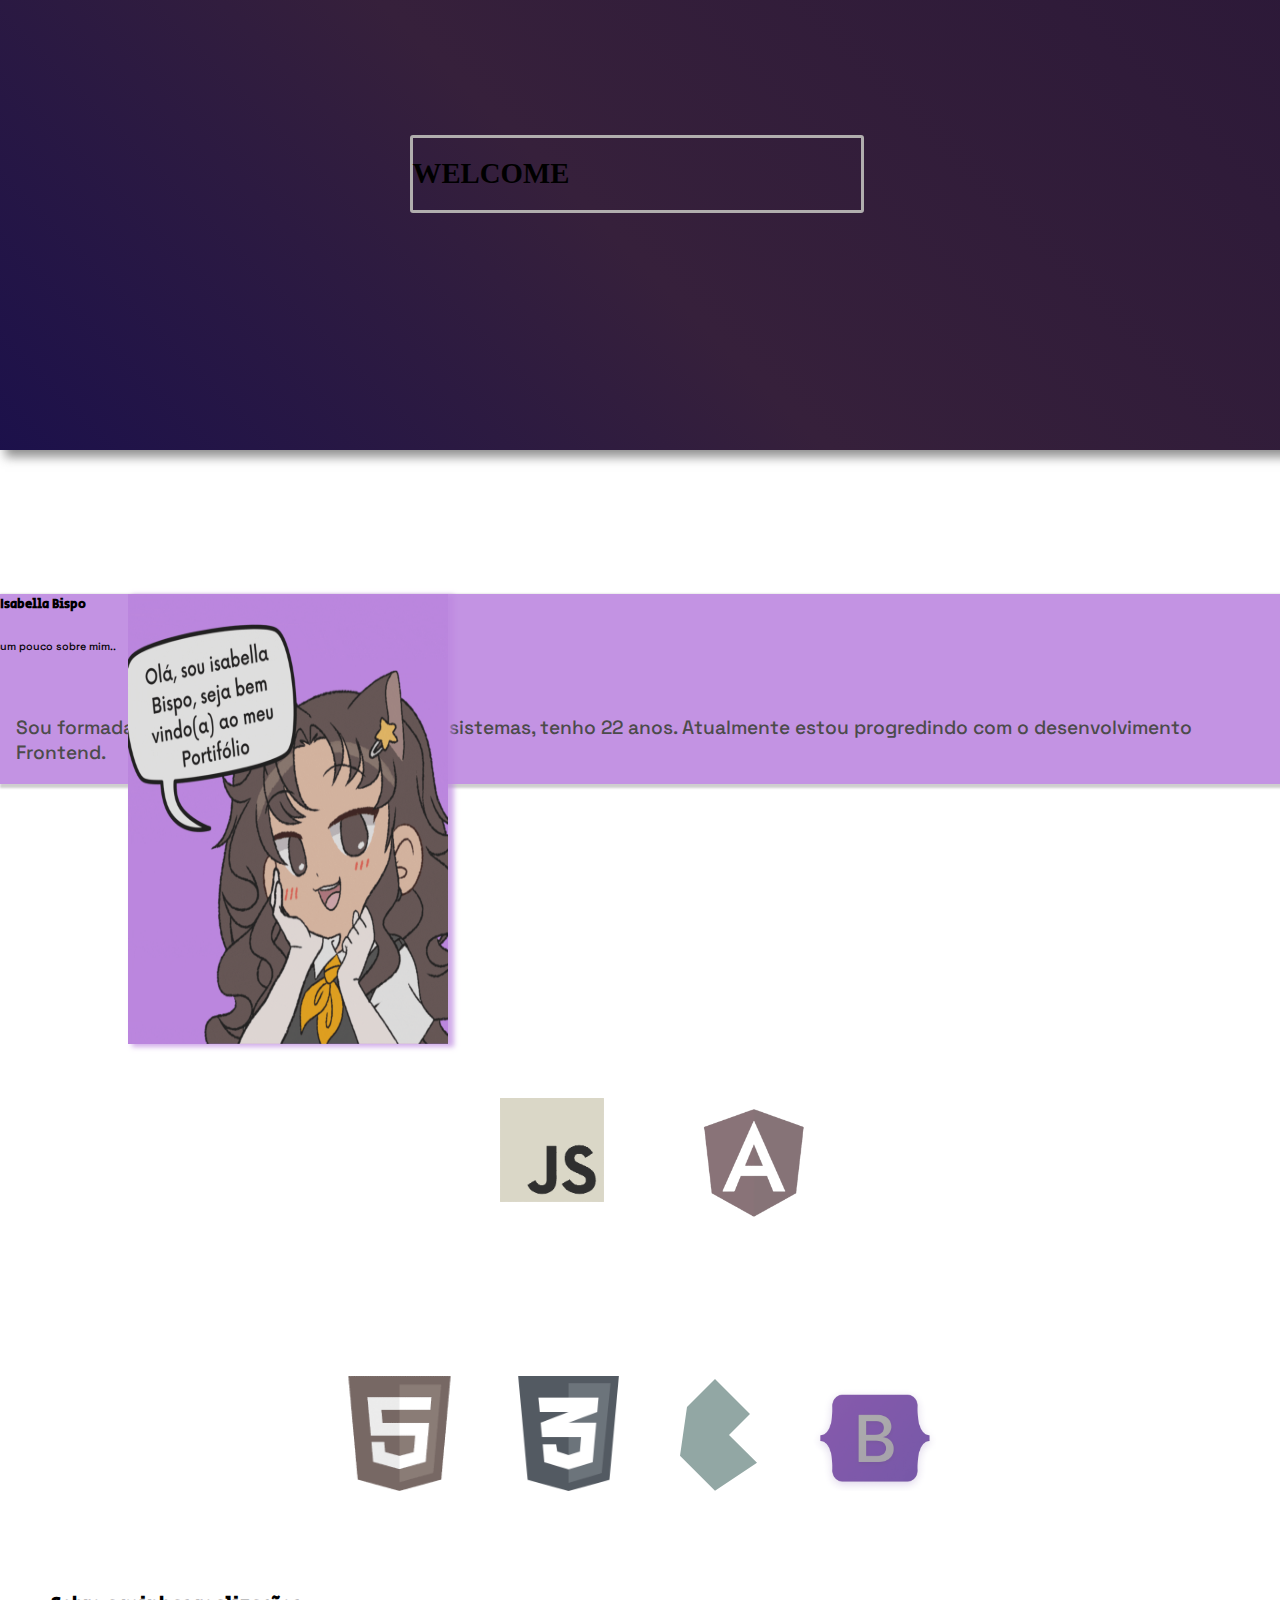
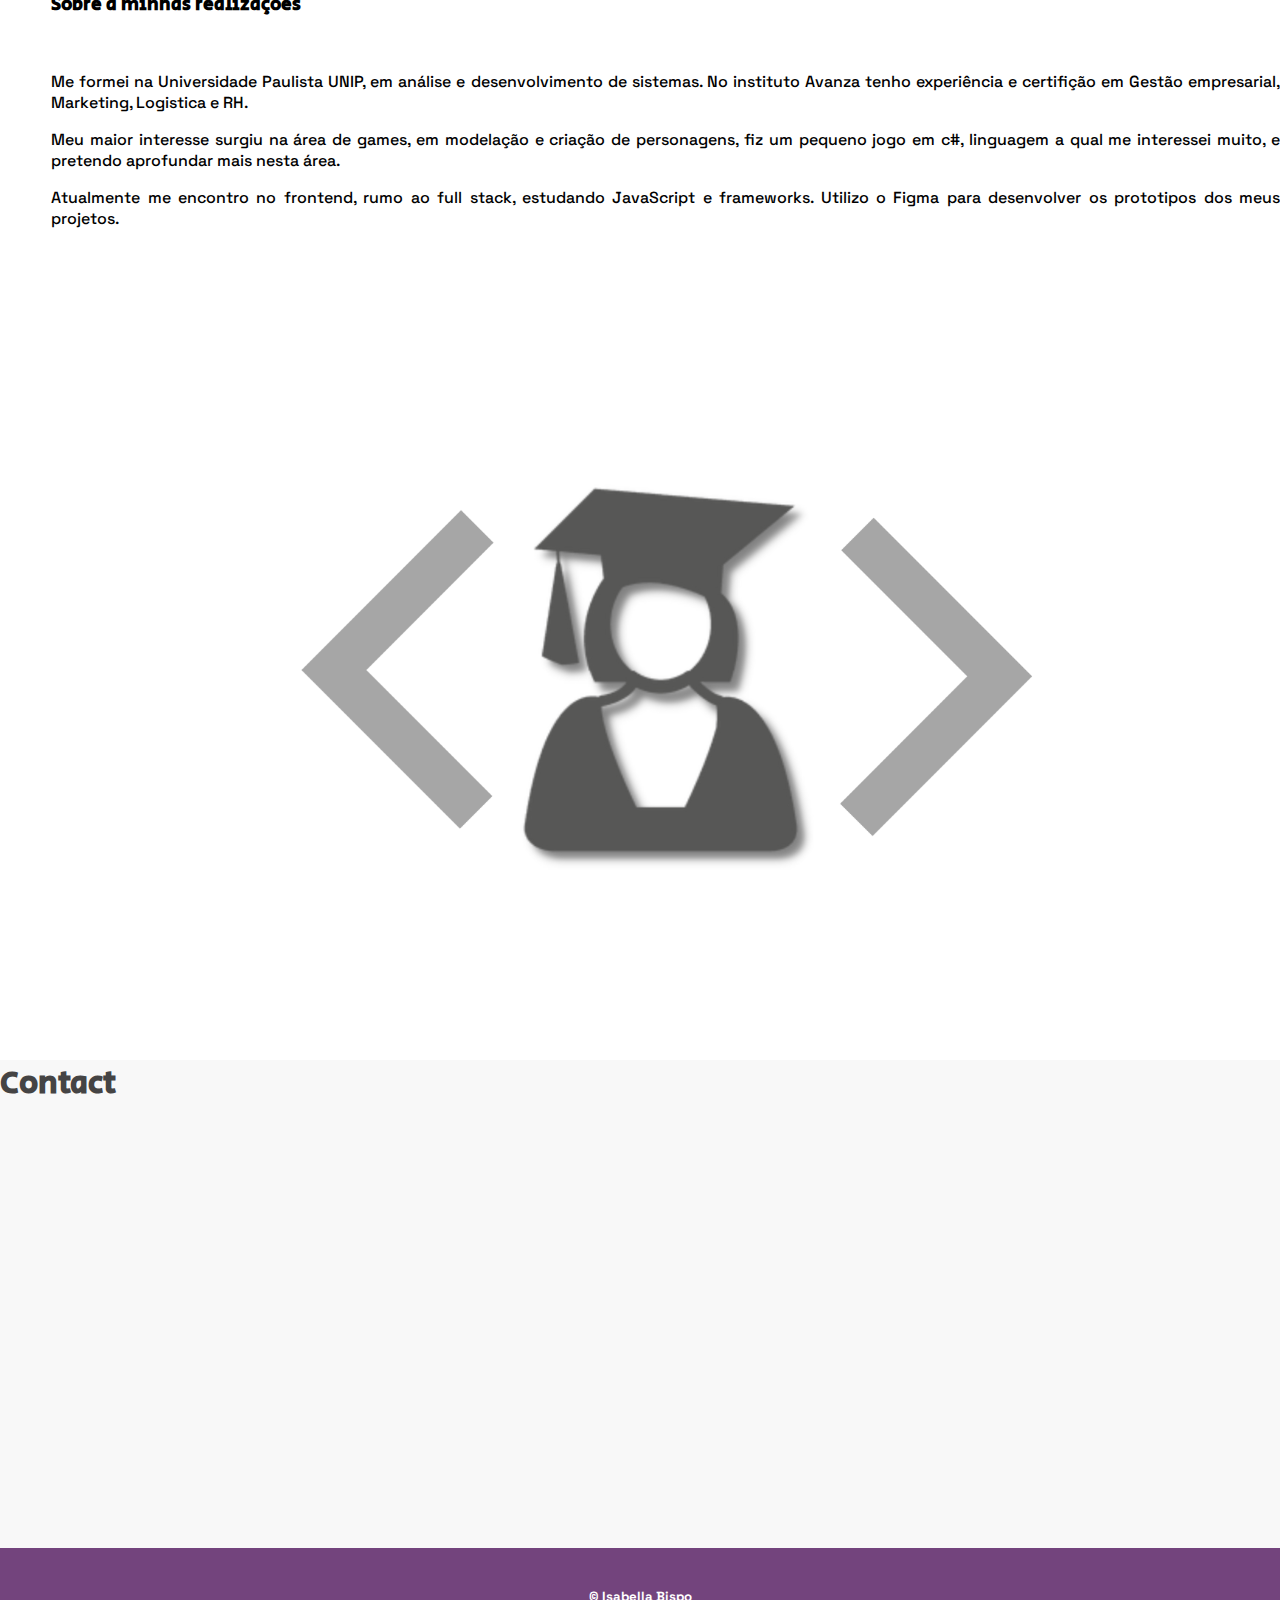
==== index.html @ 15b17e8f "Update index.html" ====
<!DOCTYPE html>
<html lang="en">

<head>
  <meta charset="UTF-8">
  <meta http-equiv="X-UA-Compatible" content="IE=edge">
  <meta name="viewport" content="width=device-width, initial-scale=1.0">
  <title>Portifolio</title>

  <link rel="icon" href="./imgs/cat.png">
  <link rel="stylesheet" href="./css/main.css">
  <link href="https://cdn.jsdelivr.net/npm/bootstrap@5.2.2/dist/css/bootstrap.min.css" rel="stylesheet"
    integrity="sha384-Zenh87qX5JnK2Jl0vWa8Ck2rdkQ2Bzep5IDxbcnCeuOxjzrPF/et3URy9Bv1WTRi" crossorigin="anonymous">

  <script defer src="script.js"></script>
  <script src="https://cdn.jsdelivr.net/npm/bootstrap@5.2.2/dist/js/bootstrap.bundle.min.js"
    integrity="sha384-OERcA2EqjJCMA+/3y+gxIOqMEjwtxJY7qPCqsdltbNJuaOe923+mo//f6V8Qbsw3"
    crossorigin="anonymous"></script>
</head>

<body>

  <section class="section-Welcome">
    <div class="container">
      <div class="row">
        <div class="col">
          <div class="col-sm text-center" id="welcome">
            <h1 class="text-center" id="tile_page-Welcome"> WELCOME</h1>
          </div>
        </div>
  </section>
  <br><br></br>
  
  <section class="section-aboutMe">
    <div class="container">
      <di-v class="row">
        <div class="col" id="mygif">
          <img src="./imgs/meugif.gif" class="rounded float-start" alt="..." id="mygifImage">
        </div>

        <div class="col" id="text-about">
          <div class="card" id="myCard">
            <div class="card-body">

              <h5 class="card-title">Isabella Bispo</h5>
              <h6 class="card-subtitle mb-2 text-muted">um pouco sobre mim..</h6> <br>
              <p class="card-text" id="pcard">Sou formada em Análise e desenvolvimento de sistemas, tenho 22 anos.
                Atualmente estou progredindo com o desenvolvimento Frontend. </p>
            </div>
          </div>
        </div>
    </div>
    </div>
  </section>
 
  <!-- another sectin online-->

    <section class="another_section-aboutMe">
    <div class="container">
      <di-v class="row">
        <div class="col" id="anoter_mygif">
          <img src="./imgs/meugif.gif" class="rounded float-start" alt="..." id="another_gifimage">
        </div>
        </div>
        
      <br><br><br><br><br>
      <div class="container">
        <di-v class="row">
        <div class="col" id="another_text-about">
          <div class="card" id="another_myCard">
            <div class="card-body i">
              <h5 class="card-title">Isabella Bispo</h5>
              <h6 class="card-subtitle mb-2 text-muted">um pouco sobre mim..</h6> <br>
              <p class="card-text"> Sou formada em Análise e desenvolvimento de sistemas, tenho 22 anos.
                Atualmente estou progredindo com o desenvolvimento Frontend. </p>
            </div>
          </div>
        </div>
    </div>
    </div>
  </section>
<!-- another section online-->
  <br>
  <br>
  <section class="section-skills">
    <div class="container">
      <div class="row">
        <div class="col">
          <br> <br>
          <h3 align="center" style="color:white">In progress</h3> <br>
          <div align="center" class="skillsImg">
            <img src="./imgs/js.png" id="js">
            <img src="./imgs/angular.png" id="angular">
          </div>
        </div>
      </div>
    </div>
    <br><br> <br>
    <div class="container" id="skillsContainer">
      <div class="row">
        <div class="col" id="hard">
          <h3 align="center" style="color:white">Hard-skills</h3> <br>
          <div align="center" class="skillsImg">
            <img src="./imgs/html.png" id="html" hspace="25">
            <img src="./imgs/css3.png" id="css" hspace="25">
            <img src="./imgs/bulma.svg" id="bulma" hspace="25">
            <img src="./imgs/bootstrap.png" id="boots" hspace="25">
            <div>
            </div>
          </div>
        </div>
        
  </section>
  <section class="realizations">
    <div class="container">
      <div class="row">
        <div class="col" id="sobreGrad">
          <h3>Sobre a minhas realizações</h3> <br>
          <p> Me formei na Universidade Paulista UNIP, em análise e desenvolvimento de sistemas. No instituto Avanza tenho experiência e certifição em
            Gestão empresarial, Marketing, Logistica e RH.</p>
          <p>Meu maior interesse surgiu na área de games, em modelação e criação de personagens, fiz um pequeno jogo
           em c#, linguagem a qual me interessei muito, e pretendo aprofundar mais nesta área.</p>
          <p>Atualmente me encontro no frontend, rumo ao full stack, estudando JavaScript e frameworks. Utilizo o Figma 
          para desenvolver os prototipos dos meus projetos.
          </p>
          
        </div>
        <div class="col graduation" id="grad">
          <div class="imagegrad">
            <img src="./imgs/graduacao.png" id="gradImg">
          </div>
        </div>

      </div>
  </section>
  <section class="contact">
    <div class="container">
      <div class="row">
        <div class="col text-center">
          <h1 id="contacth"> Contact</h1>

          <div class="card" id="cardEmail" data-animation="left">

            <div class="card-body">
              <img src="./imgs/email.png" id="email">
              <a href="https://criarmeulink.com.br/u/1666380188">
                <p> E-mail</p>
              </a>
            </div>
          </div>
          <div class="card" id="cardEmail" data-animation="left">
            <div class="card-body">
              <img src="./imgs/linke.png" id="link">
              <a href="https://www.linkedin.com/in/isbellabsp20/">
                <p> LinkedIn</p>
              </a>
            </div>
          </div>
          <div class="card" id="cardEmail" data-animation="left">
            <div class="card-body">
              <img src="./imgs/GitHub-Logo.png" id="gitCard" data-animation="left">
              <a href="https://github.com/isabellabispo">
                <p class="pgit"> Github</p>
              </a>
            </div>
          </div>
          <div class="card" id="cardEmail" data-animation="left">
            <div class="card-body">
              <img src="./imgs/wpp.png" id="whats">
              <a
                href="https://api.whatsapp.com/send?phone=5534984222972&text=ola%2C%20precisa%20entrar%20em%20contato%20comigo%2C%20mande-me%20uma%20mensagem!">
                <p class="pwt"> WhatsApp</p>
              </a>
            </div>
          </div>
        </div>
      </div>
    </div>
  </section>
  
  <footer>
    <div class="container">
      <div class="row">
        <div class="col">
          <br>
          <h5 align="center">© Isabella Bispo </h5>

        </div>
      </div>
    </div>
  </footer>
</body>

</html>
---- css/main.css ----
@import url(./bootstrap.min.css);

@import url(./style.css);

@import url(./responsive.css);
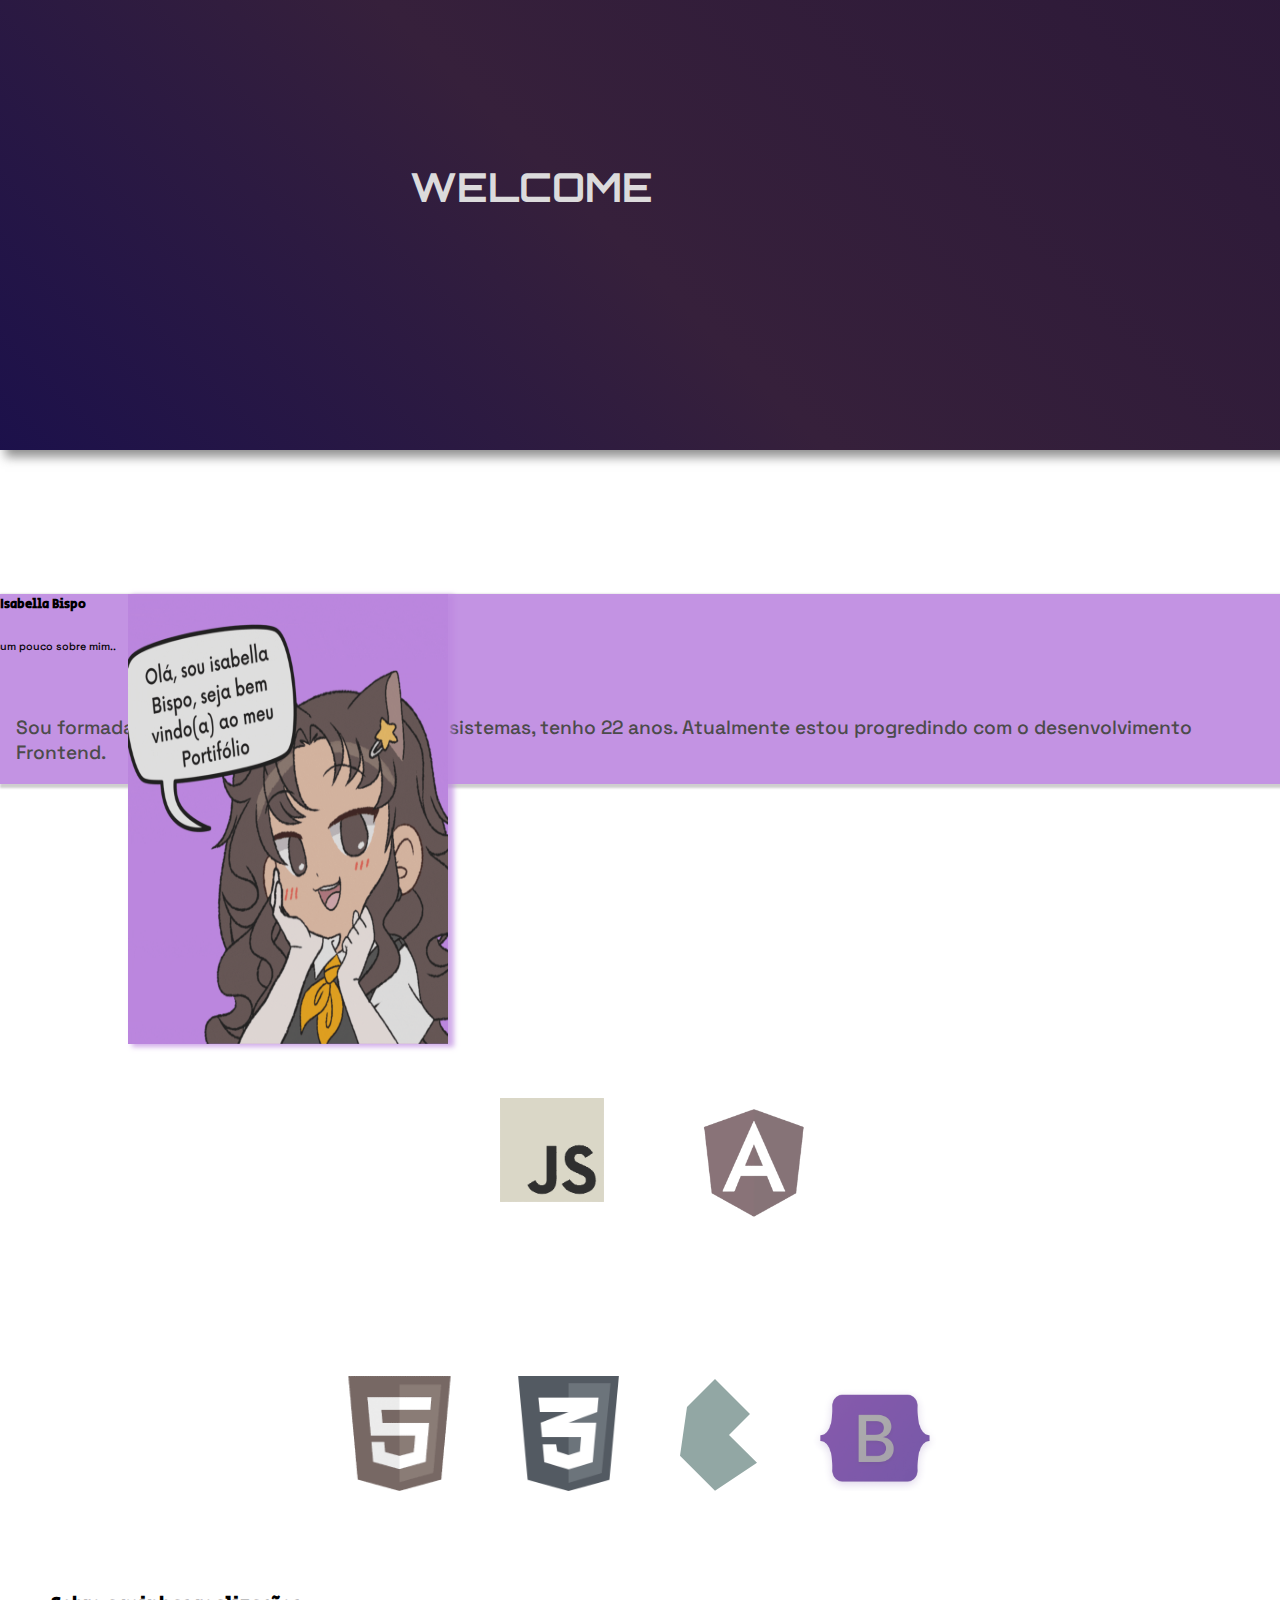
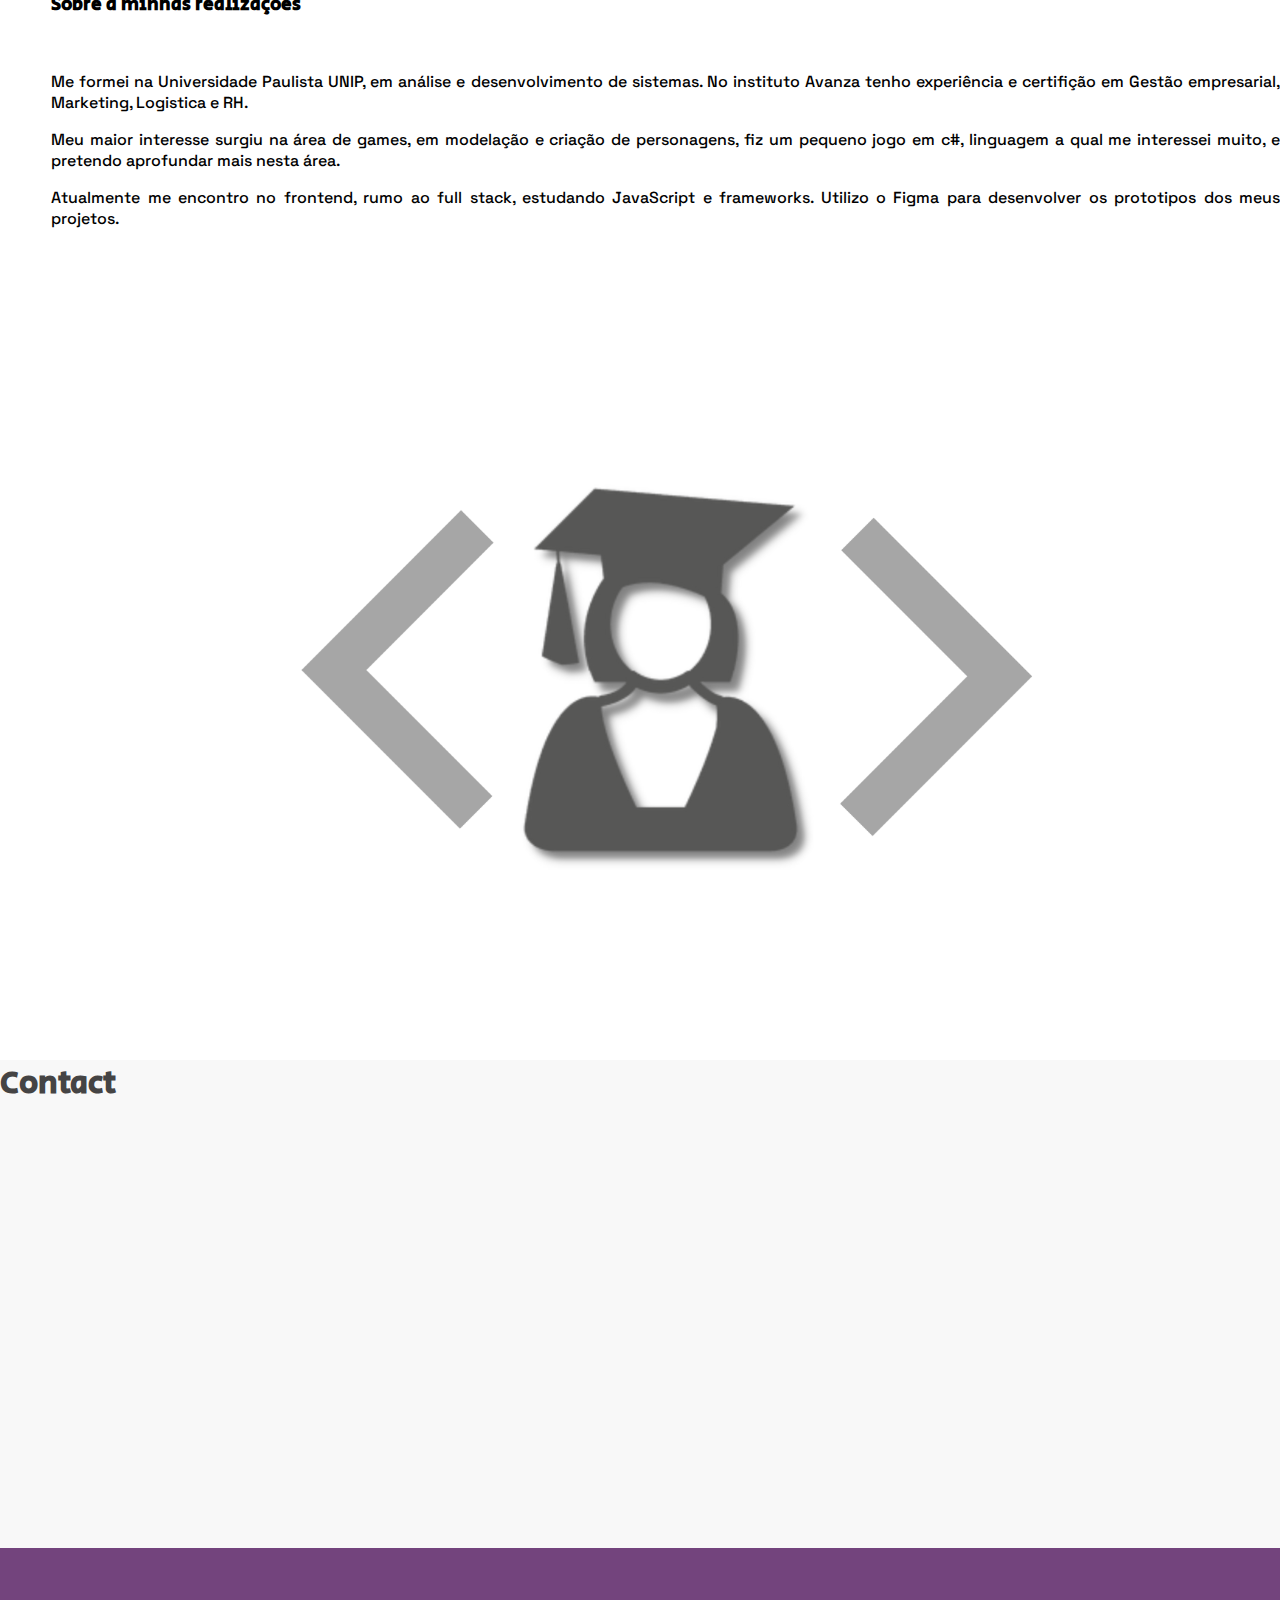
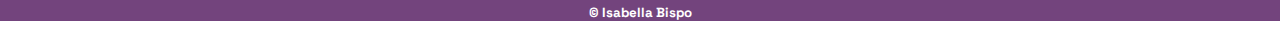
==== commit 79aebe6a: "organizar arq" ====
--- a/index.html
+++ b/index.html
@@ -7,12 +7,12 @@
   <meta name="viewport" content="width=device-width, initial-scale=1.0">
   <title>Portifolio</title>
 
-  <link rel="icon" href="./imgs/cat.png">
-  <link rel="stylesheet" href="./css/main.css">
+  <link rel="icon" href="/imgs/cat.png">
+  <link rel="stylesheet" href="/css/main.css">
   <link href="https://cdn.jsdelivr.net/npm/bootstrap@5.2.2/dist/css/bootstrap.min.css" rel="stylesheet"
     integrity="sha384-Zenh87qX5JnK2Jl0vWa8Ck2rdkQ2Bzep5IDxbcnCeuOxjzrPF/et3URy9Bv1WTRi" crossorigin="anonymous">
 
-  <script defer src="script.js"></script>
+  <script defer src="/script.js"></script>
   <script src="https://cdn.jsdelivr.net/npm/bootstrap@5.2.2/dist/js/bootstrap.bundle.min.js"
     integrity="sha384-OERcA2EqjJCMA+/3y+gxIOqMEjwtxJY7qPCqsdltbNJuaOe923+mo//f6V8Qbsw3"
     crossorigin="anonymous"></script>
@@ -35,7 +35,7 @@
     <div class="container">
       <di-v class="row">
         <div class="col" id="mygif">
-          <img src="./imgs/meugif.gif" class="rounded float-start" alt="..." id="mygifImage">
+          <img src="/imgs/meugif.gif" class="rounded float-start" alt="..." id="mygifImage">
         </div>
 
         <div class="col" id="text-about">
@@ -59,7 +59,7 @@
     <div class="container">
       <di-v class="row">
         <div class="col" id="anoter_mygif">
-          <img src="./imgs/meugif.gif" class="rounded float-start" alt="..." id="another_gifimage">
+          <img src="/imgs/meugif.gif" class="rounded float-start" alt="..." id="another_gifimage">
         </div>
         </div>
         
@@ -89,8 +89,8 @@
           <br> <br>
           <h3 align="center" style="color:white">In progress</h3> <br>
           <div align="center" class="skillsImg">
-            <img src="./imgs/js.png" id="js">
-            <img src="./imgs/angular.png" id="angular">
+            <img src="/imgs/js.png" id="js">
+            <img src="/imgs/angular.png" id="angular">
           </div>
         </div>
       </div>
@@ -101,10 +101,10 @@
         <div class="col" id="hard">
           <h3 align="center" style="color:white">Hard-skills</h3> <br>
           <div align="center" class="skillsImg">
-            <img src="./imgs/html.png" id="html" hspace="25">
-            <img src="./imgs/css3.png" id="css" hspace="25">
-            <img src="./imgs/bulma.svg" id="bulma" hspace="25">
-            <img src="./imgs/bootstrap.png" id="boots" hspace="25">
+            <img src="/imgs/html.png" id="html" hspace="25">
+            <img src="/imgs/css3.png" id="css" hspace="25">
+            <img src="/imgs/bulma.svg" id="bulma" hspace="25">
+            <img src="/imgs/bootstrap.png" id="boots" hspace="25">
             <div>
             </div>
           </div>
@@ -127,7 +127,7 @@
         </div>
         <div class="col graduation" id="grad">
           <div class="imagegrad">
-            <img src="./imgs/graduacao.png" id="gradImg">
+            <img src="/imgs/graduacao.png" id="gradImg">
           </div>
         </div>
 
@@ -142,7 +142,7 @@
           <div class="card" id="cardEmail" data-animation="left">
 
             <div class="card-body">
-              <img src="./imgs/email.png" id="email">
+              <img src="/imgs/email.png" id="email">
               <a href="https://criarmeulink.com.br/u/1666380188">
                 <p> E-mail</p>
               </a>
@@ -150,7 +150,7 @@
           </div>
           <div class="card" id="cardEmail" data-animation="left">
             <div class="card-body">
-              <img src="./imgs/linke.png" id="link">
+              <img src="/imgs/linke.png" id="link">
               <a href="https://www.linkedin.com/in/isbellabsp20/">
                 <p> LinkedIn</p>
               </a>
@@ -158,7 +158,7 @@
           </div>
           <div class="card" id="cardEmail" data-animation="left">
             <div class="card-body">
-              <img src="./imgs/GitHub-Logo.png" id="gitCard" data-animation="left">
+              <img src="/imgs/GitHub-Logo.png" id="gitCard" data-animation="left">
               <a href="https://github.com/isabellabispo">
                 <p class="pgit"> Github</p>
               </a>
@@ -166,7 +166,7 @@
           </div>
           <div class="card" id="cardEmail" data-animation="left">
             <div class="card-body">
-              <img src="./imgs/wpp.png" id="whats">
+              <img src="/imgs/wpp.png" id="whats">
               <a
                 href="https://api.whatsapp.com/send?phone=5534984222972&text=ola%2C%20precisa%20entrar%20em%20contato%20comigo%2C%20mande-me%20uma%20mensagem!">
                 <p class="pwt"> WhatsApp</p>
--- a/css/main.css
+++ b/css/main.css
@@ -1,7 +1,5 @@
-@import url(./bootstrap.min.css);
-
-@import url(./style.css);
-
-@import url(./responsive.css);
+@import url(/css/bootstrap.min.css);
+@import url(/css/style.css);
+@import url(/css/responsive.css);
 
 
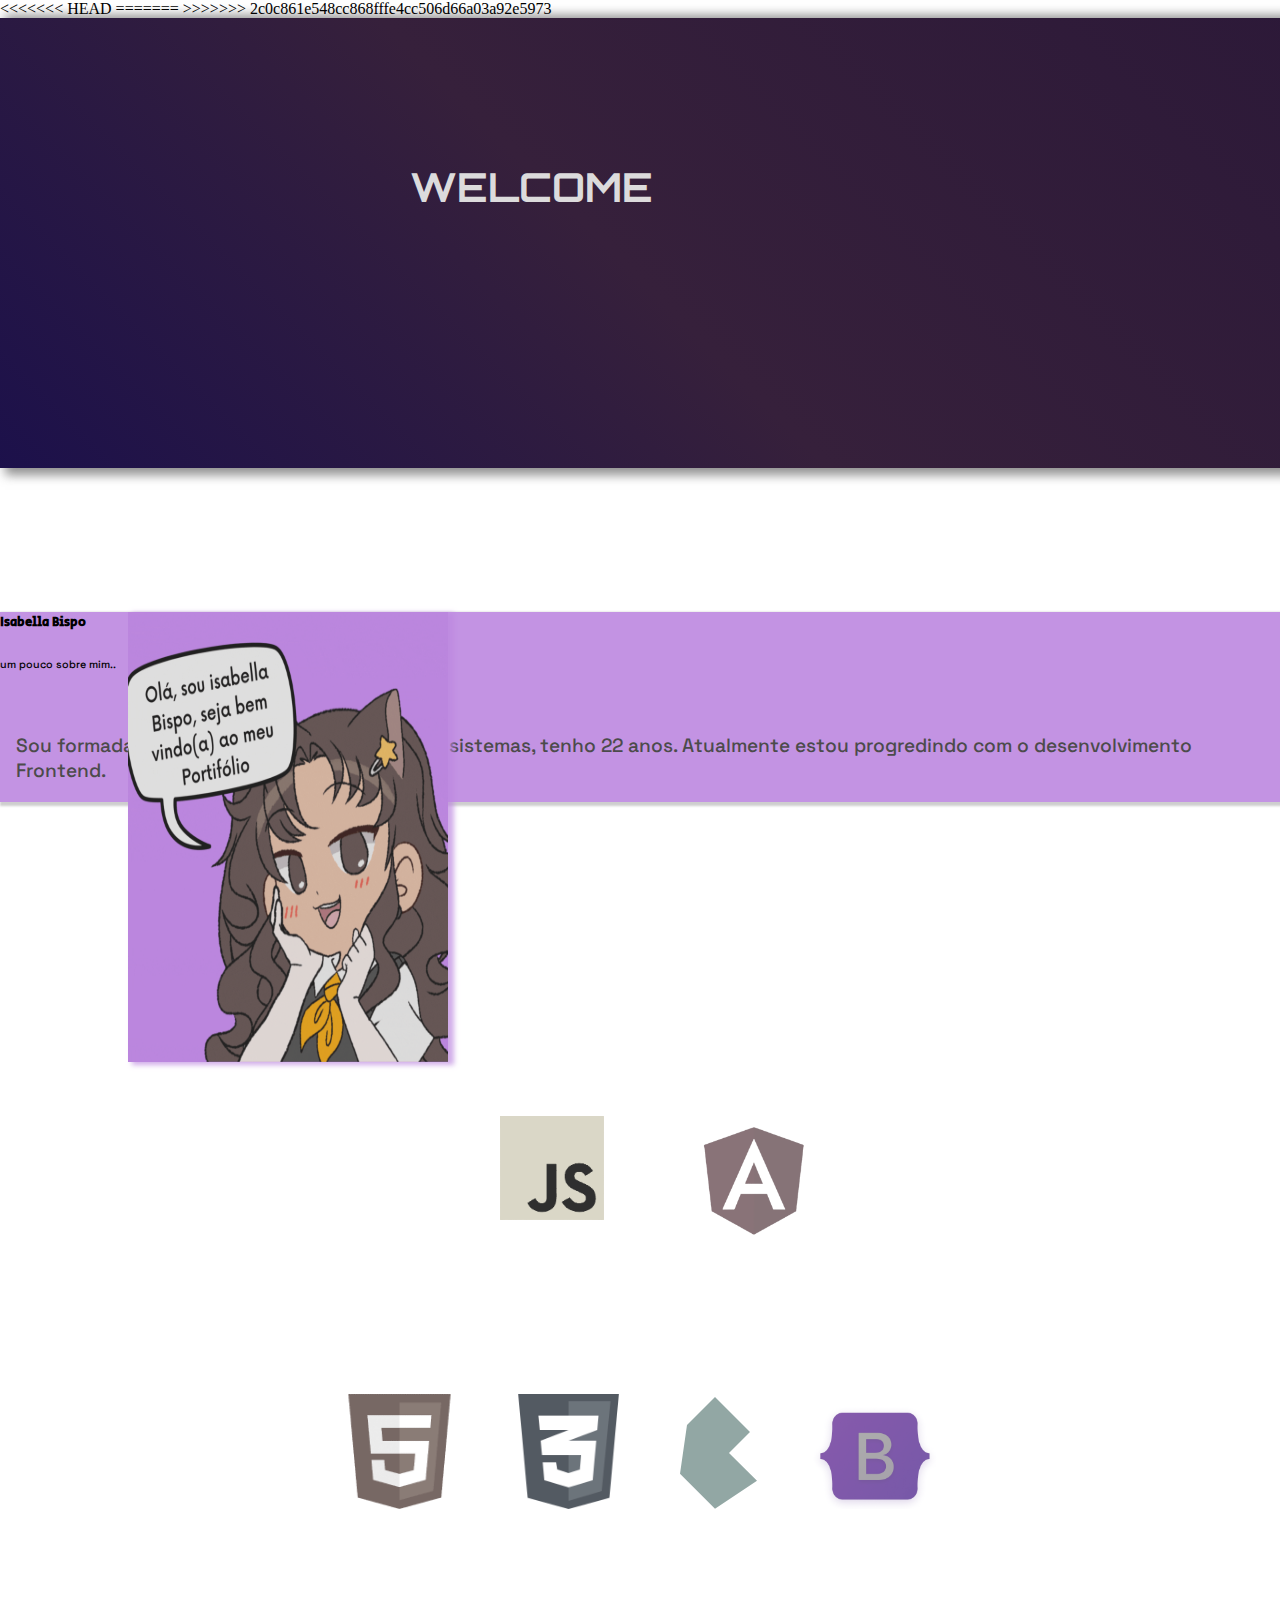
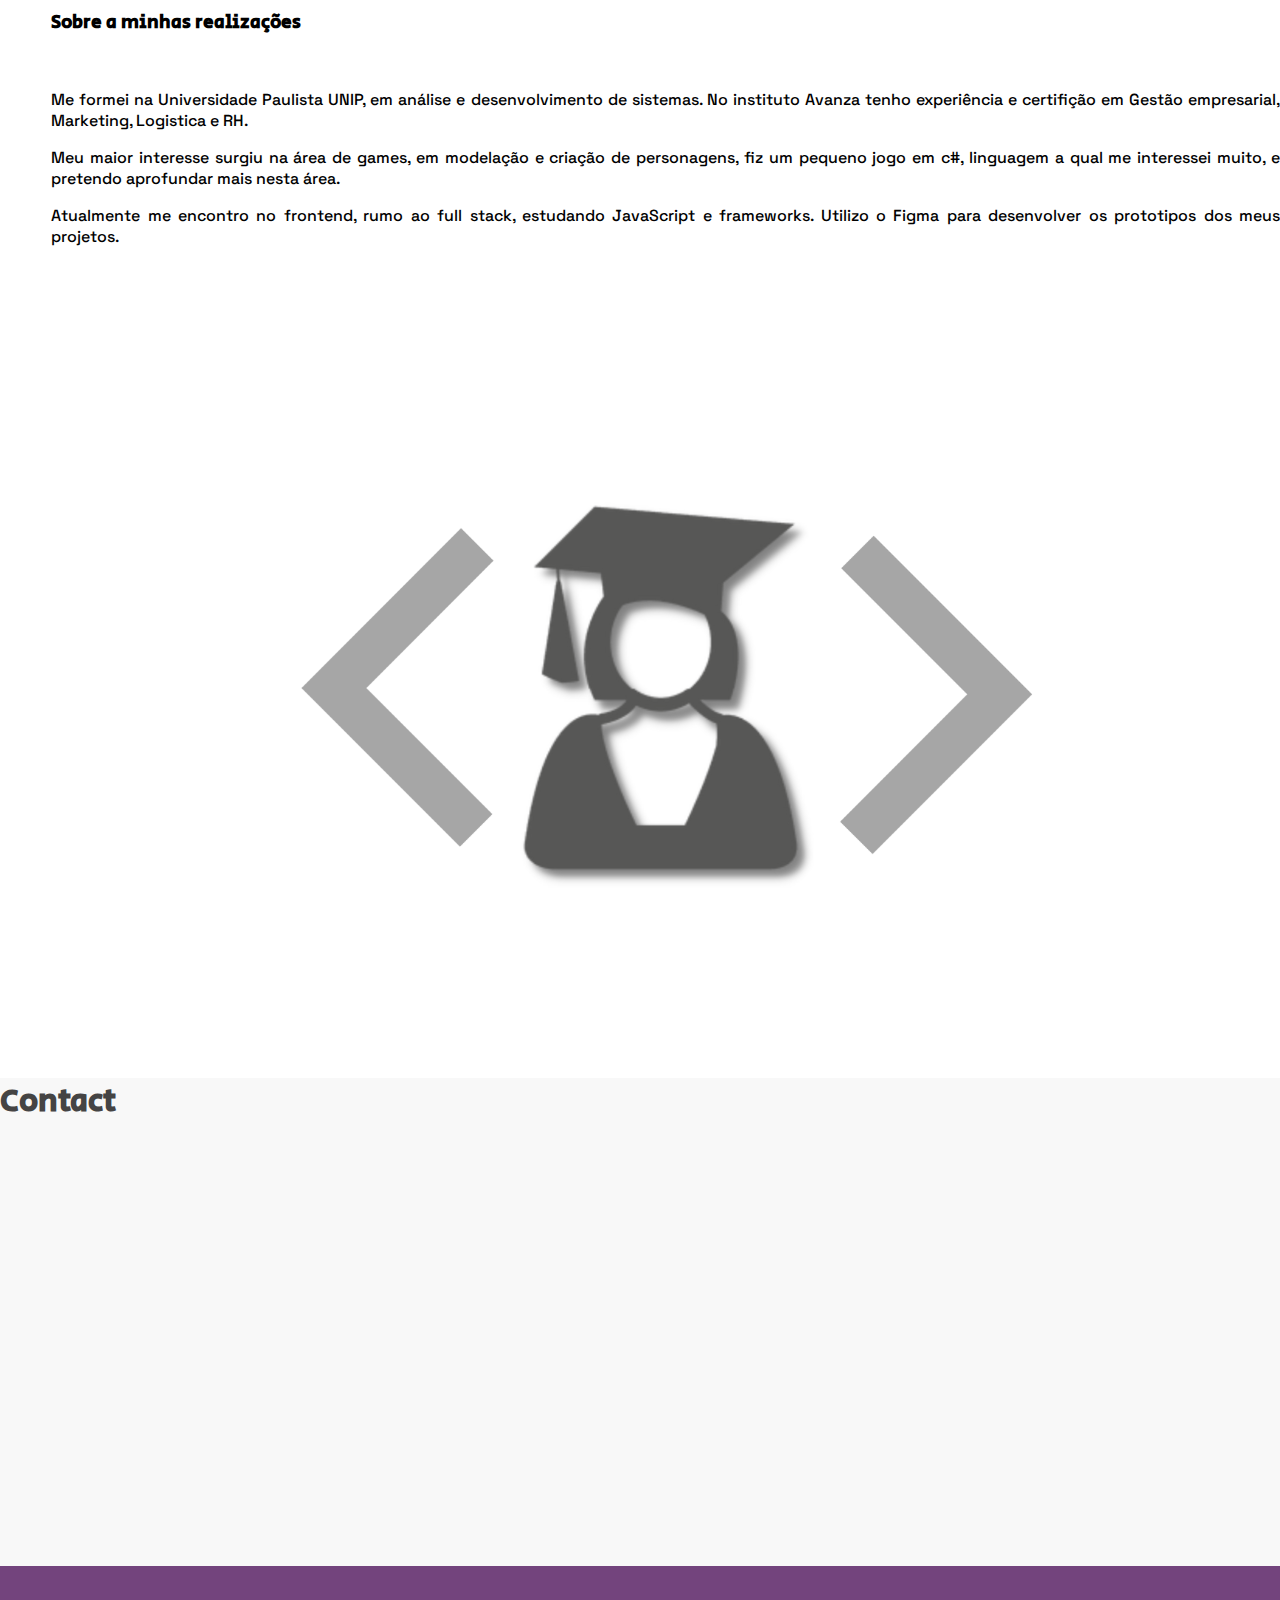
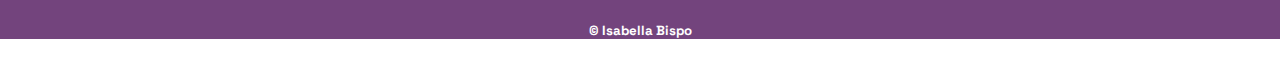
==== commit 44a28d41: "arq" ====
--- a/index.html
+++ b/index.html
@@ -7,12 +7,17 @@
   <meta name="viewport" content="width=device-width, initial-scale=1.0">
   <title>Portifolio</title>
 
+<<<<<<< HEAD
   <link rel="icon" href="/imgs/cat.png">
+  <link rel="stylesheet" href="./css/main.css">
+=======
+  <link rel="icon" href="imgs/cat.png">
   <link rel="stylesheet" href="/css/main.css">
+>>>>>>> 2c0c861e548cc868fffe4cc506d66a03a92e5973
   <link href="https://cdn.jsdelivr.net/npm/bootstrap@5.2.2/dist/css/bootstrap.min.css" rel="stylesheet"
     integrity="sha384-Zenh87qX5JnK2Jl0vWa8Ck2rdkQ2Bzep5IDxbcnCeuOxjzrPF/et3URy9Bv1WTRi" crossorigin="anonymous">
 
-  <script defer src="/script.js"></script>
+  <script defer src="./script.js"></script>
   <script src="https://cdn.jsdelivr.net/npm/bootstrap@5.2.2/dist/js/bootstrap.bundle.min.js"
     integrity="sha384-OERcA2EqjJCMA+/3y+gxIOqMEjwtxJY7qPCqsdltbNJuaOe923+mo//f6V8Qbsw3"
     crossorigin="anonymous"></script>
@@ -35,7 +40,7 @@
     <div class="container">
       <di-v class="row">
         <div class="col" id="mygif">
-          <img src="/imgs/meugif.gif" class="rounded float-start" alt="..." id="mygifImage">
+          <img src="./imgs/meugif.gif" class="rounded float-start" alt="..." id="mygifImage">
         </div>
 
         <div class="col" id="text-about">
@@ -59,7 +64,7 @@
     <div class="container">
       <di-v class="row">
         <div class="col" id="anoter_mygif">
-          <img src="/imgs/meugif.gif" class="rounded float-start" alt="..." id="another_gifimage">
+          <img src="./imgs/meugif.gif" class="rounded float-start" alt="..." id="another_gifimage">
         </div>
         </div>
         
@@ -89,8 +94,8 @@
           <br> <br>
           <h3 align="center" style="color:white">In progress</h3> <br>
           <div align="center" class="skillsImg">
-            <img src="/imgs/js.png" id="js">
-            <img src="/imgs/angular.png" id="angular">
+            <img src="./imgs/js.png" id="js">
+            <img src="./imgs/angular.png" id="angular">
           </div>
         </div>
       </div>
@@ -101,10 +106,10 @@
         <div class="col" id="hard">
           <h3 align="center" style="color:white">Hard-skills</h3> <br>
           <div align="center" class="skillsImg">
-            <img src="/imgs/html.png" id="html" hspace="25">
-            <img src="/imgs/css3.png" id="css" hspace="25">
-            <img src="/imgs/bulma.svg" id="bulma" hspace="25">
-            <img src="/imgs/bootstrap.png" id="boots" hspace="25">
+            <img src="./imgs/html.png" id="html" hspace="25">
+            <img src="./imgs/css3.png" id="css" hspace="25">
+            <img src="./imgs/bulma.svg" id="bulma" hspace="25">
+            <img src="./imgs/bootstrap.png" id="boots" hspace="25">
             <div>
             </div>
           </div>
@@ -127,7 +132,7 @@
         </div>
         <div class="col graduation" id="grad">
           <div class="imagegrad">
-            <img src="/imgs/graduacao.png" id="gradImg">
+            <img src="./imgs/graduacao.png" id="gradImg">
           </div>
         </div>
 
@@ -142,7 +147,7 @@
           <div class="card" id="cardEmail" data-animation="left">
 
             <div class="card-body">
-              <img src="/imgs/email.png" id="email">
+              <img src="./imgs/email.png" id="email">
               <a href="https://criarmeulink.com.br/u/1666380188">
                 <p> E-mail</p>
               </a>
@@ -150,7 +155,7 @@
           </div>
           <div class="card" id="cardEmail" data-animation="left">
             <div class="card-body">
-              <img src="/imgs/linke.png" id="link">
+              <img src="./imgs/linke.png" id="link">
               <a href="https://www.linkedin.com/in/isbellabsp20/">
                 <p> LinkedIn</p>
               </a>
@@ -158,7 +163,7 @@
           </div>
           <div class="card" id="cardEmail" data-animation="left">
             <div class="card-body">
-              <img src="/imgs/GitHub-Logo.png" id="gitCard" data-animation="left">
+              <img src="./imgs/GitHub-Logo.png" id="gitCard" data-animation="left">
               <a href="https://github.com/isabellabispo">
                 <p class="pgit"> Github</p>
               </a>
@@ -166,7 +171,7 @@
           </div>
           <div class="card" id="cardEmail" data-animation="left">
             <div class="card-body">
-              <img src="/imgs/wpp.png" id="whats">
+              <img src="./imgs/wpp.png" id="whats">
               <a
                 href="https://api.whatsapp.com/send?phone=5534984222972&text=ola%2C%20precisa%20entrar%20em%20contato%20comigo%2C%20mande-me%20uma%20mensagem!">
                 <p class="pwt"> WhatsApp</p>
--- a/css/main.css
+++ b/css/main.css
@@ -1,5 +1,5 @@
-@import url(/css/bootstrap.min.css);
-@import url(/css/style.css);
-@import url(/css/responsive.css);
+@import url(./bootstrap.min.css);
+@import url(./style.css);
+@import url(./responsive.css);
 
 
--- a/css/main.css
+++ b/css/main.css
@@ -1,5 +1,5 @@
-@import url(/css/bootstrap.min.css);
-@import url(/css/style.css);
-@import url(/css/responsive.css);
+@import url(./bootstrap.min.css);
+@import url(./style.css);
+@import url(./responsive.css);
 
 
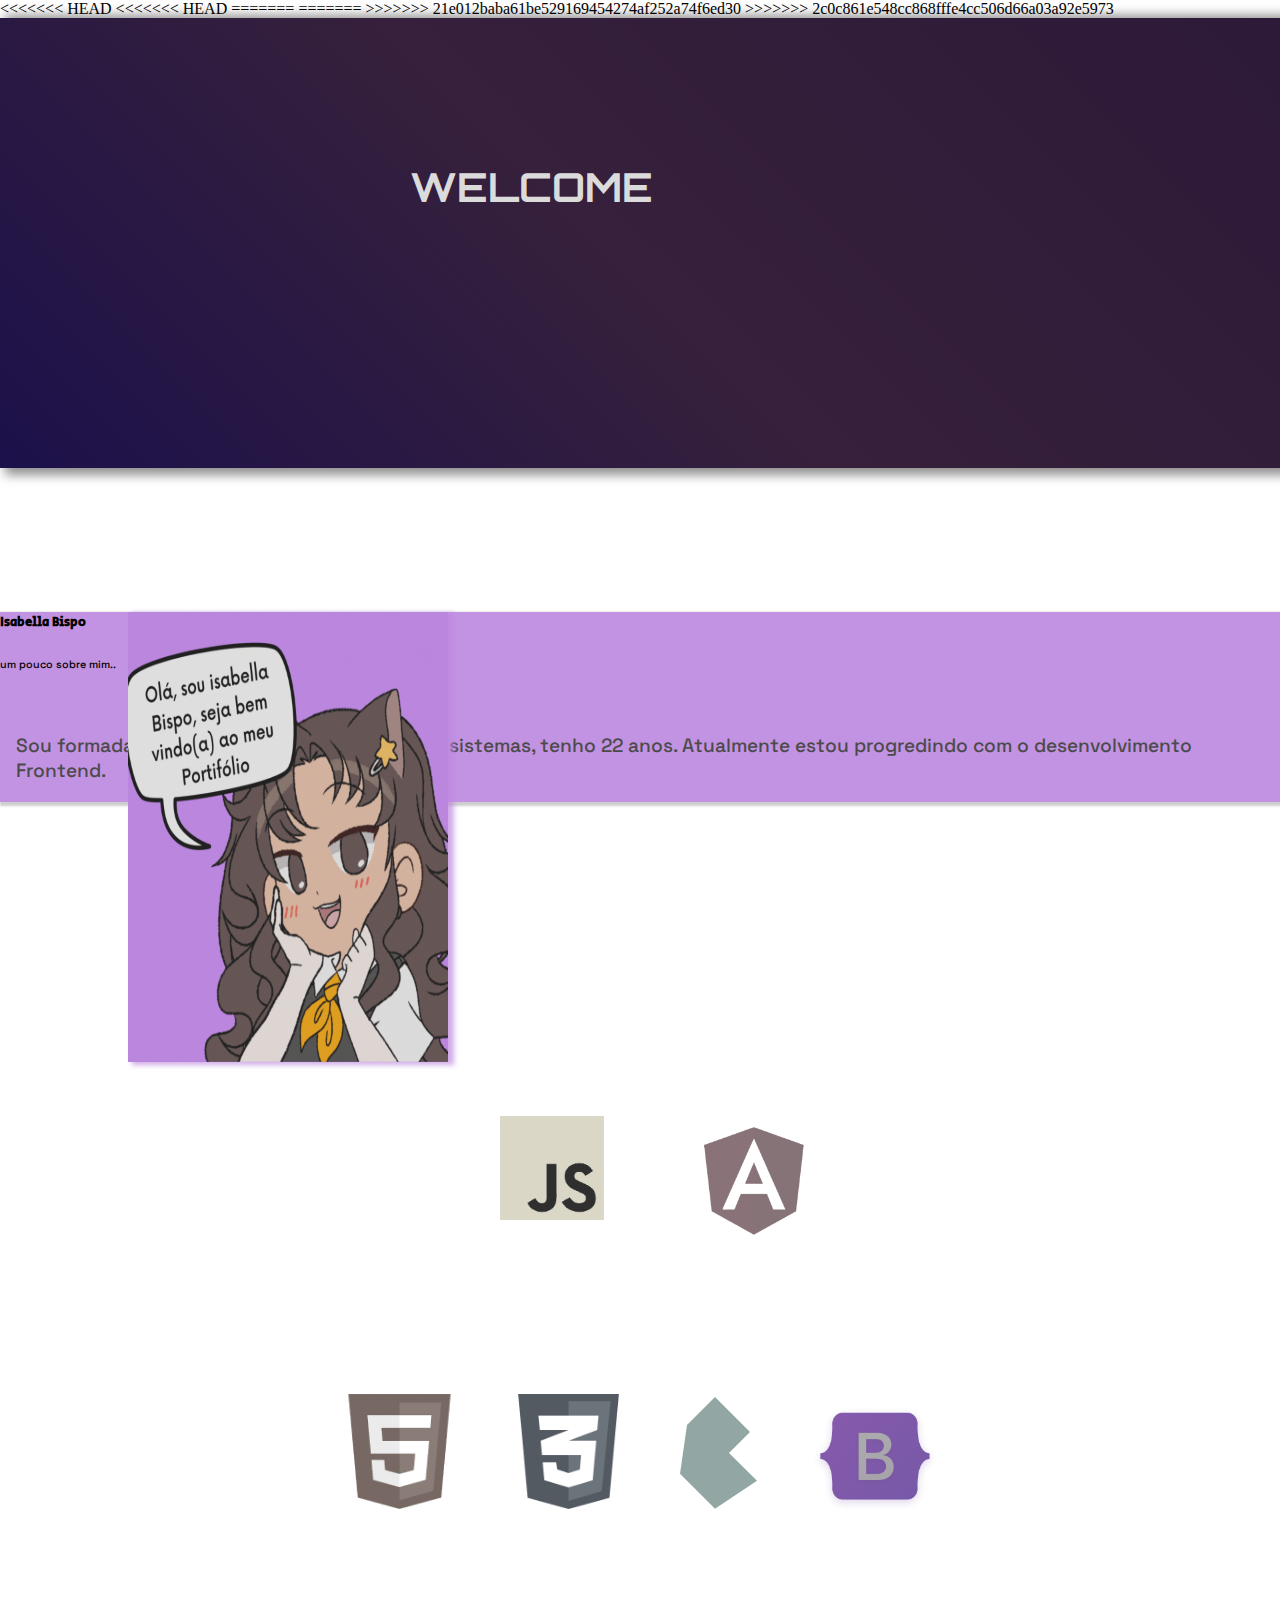
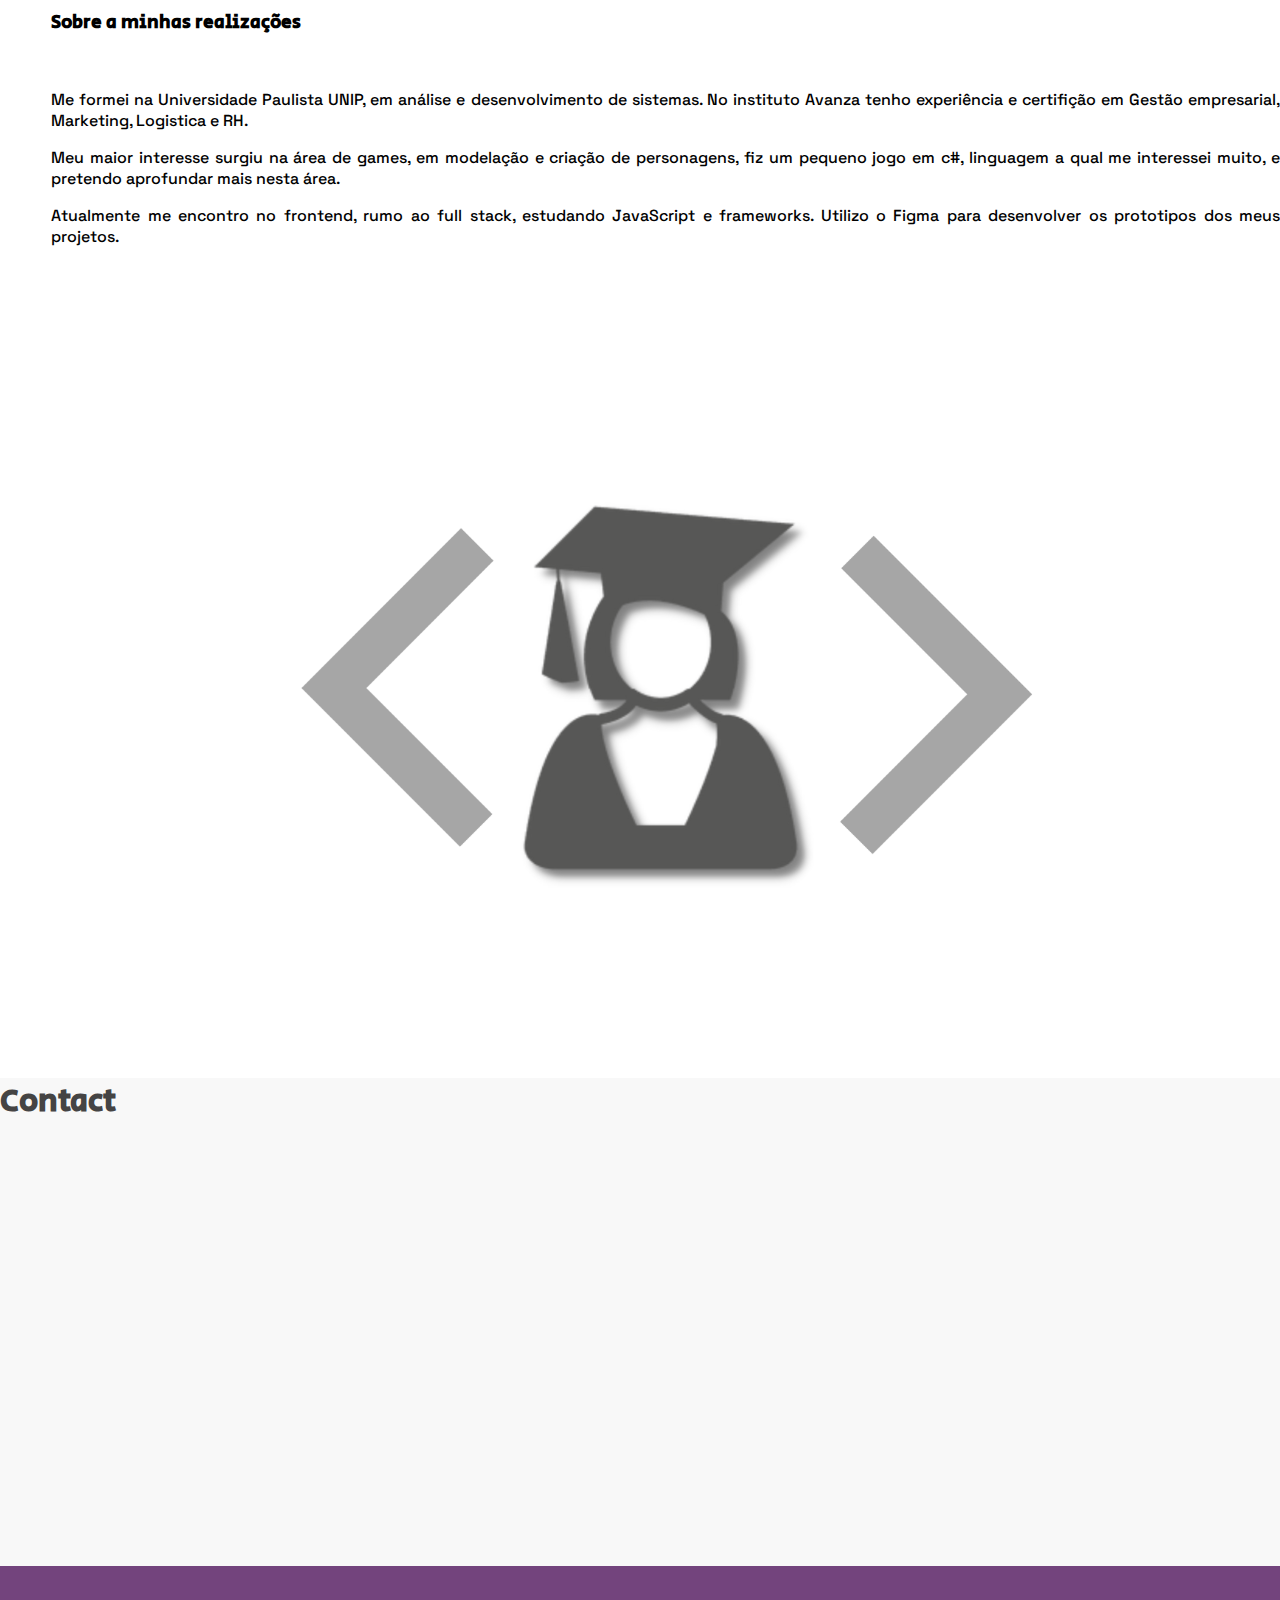
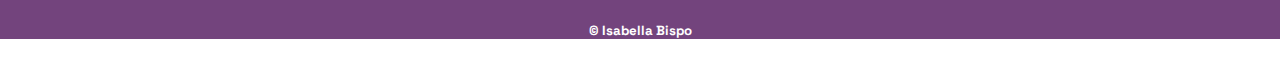
==== commit 1cb974b6: "arq" ====
--- a/index.html
+++ b/index.html
@@ -8,10 +8,14 @@
   <title>Portifolio</title>
 
 <<<<<<< HEAD
+<<<<<<< HEAD
   <link rel="icon" href="/imgs/cat.png">
   <link rel="stylesheet" href="./css/main.css">
 =======
   <link rel="icon" href="imgs/cat.png">
+=======
+  <link rel="icon" href="/imgs/cat.png">
+>>>>>>> 21e012baba61be529169454274af252a74f6ed30
   <link rel="stylesheet" href="/css/main.css">
 >>>>>>> 2c0c861e548cc868fffe4cc506d66a03a92e5973
   <link href="https://cdn.jsdelivr.net/npm/bootstrap@5.2.2/dist/css/bootstrap.min.css" rel="stylesheet"
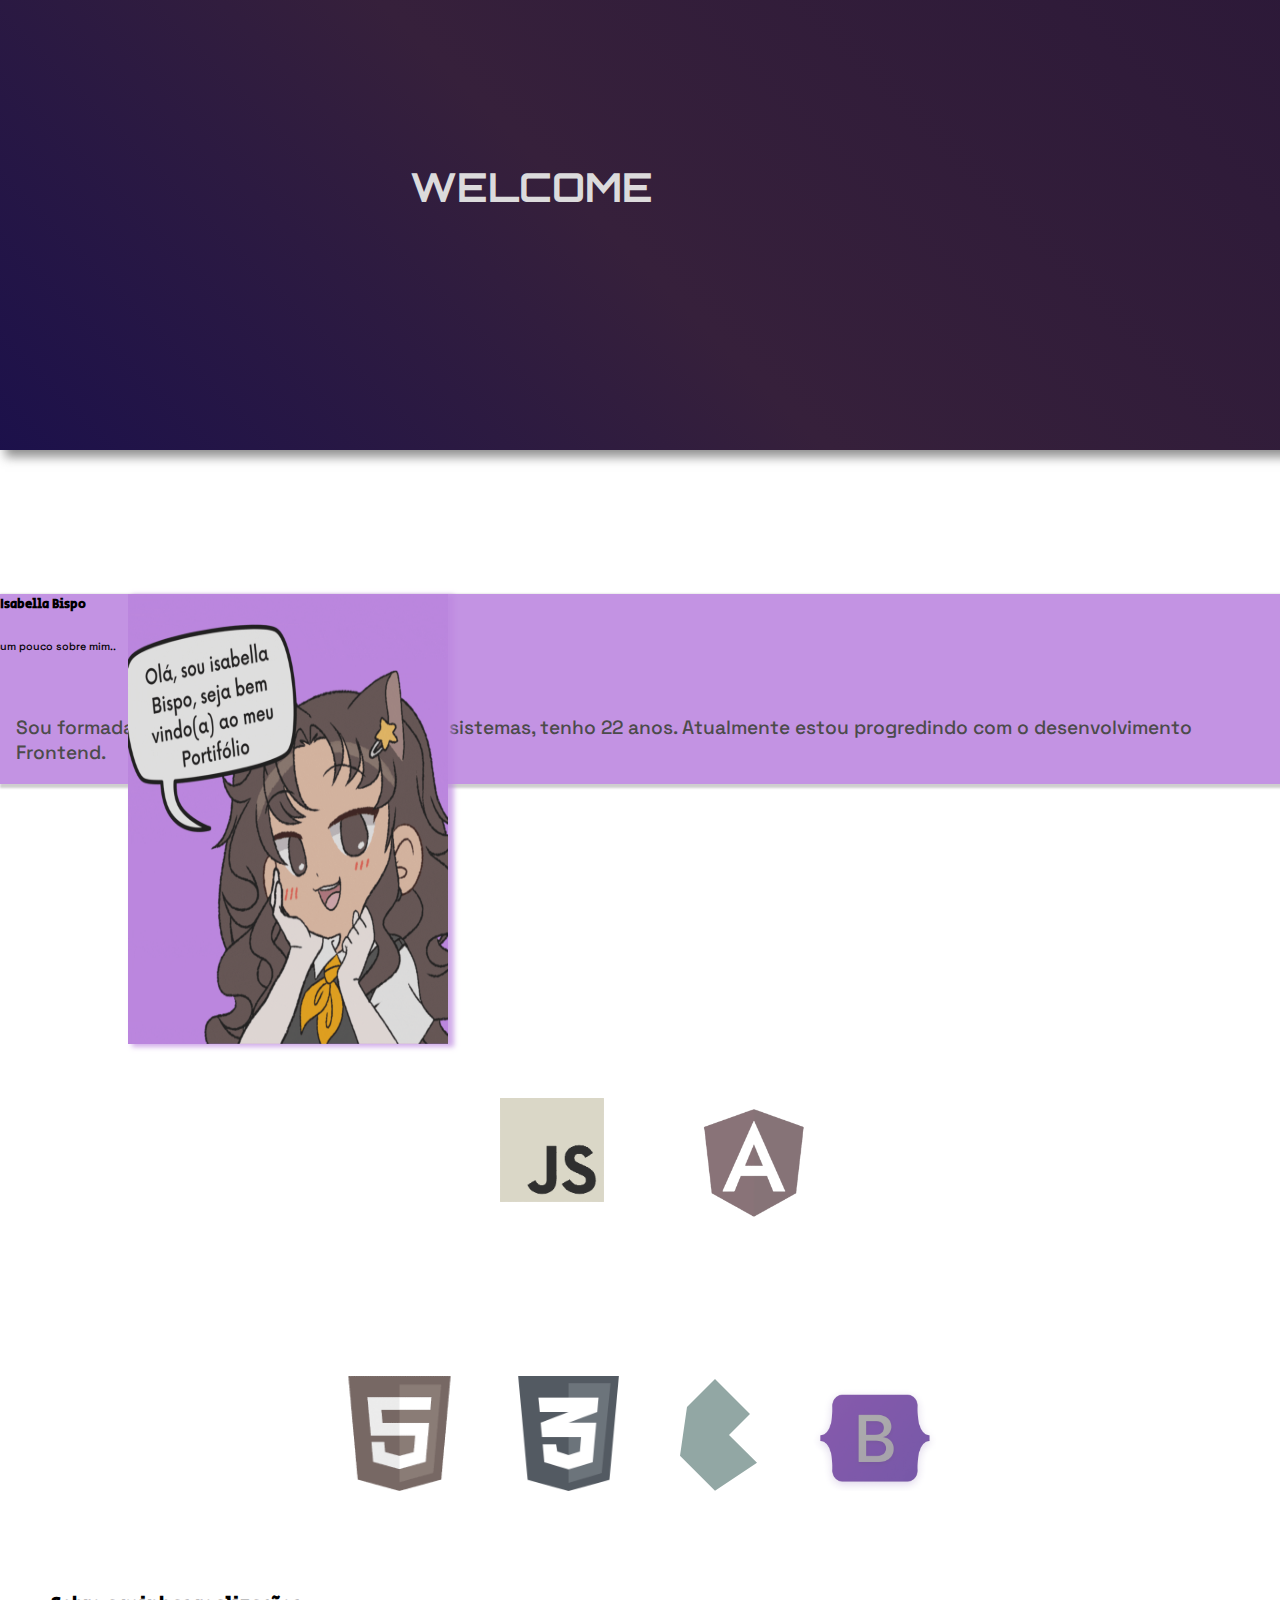
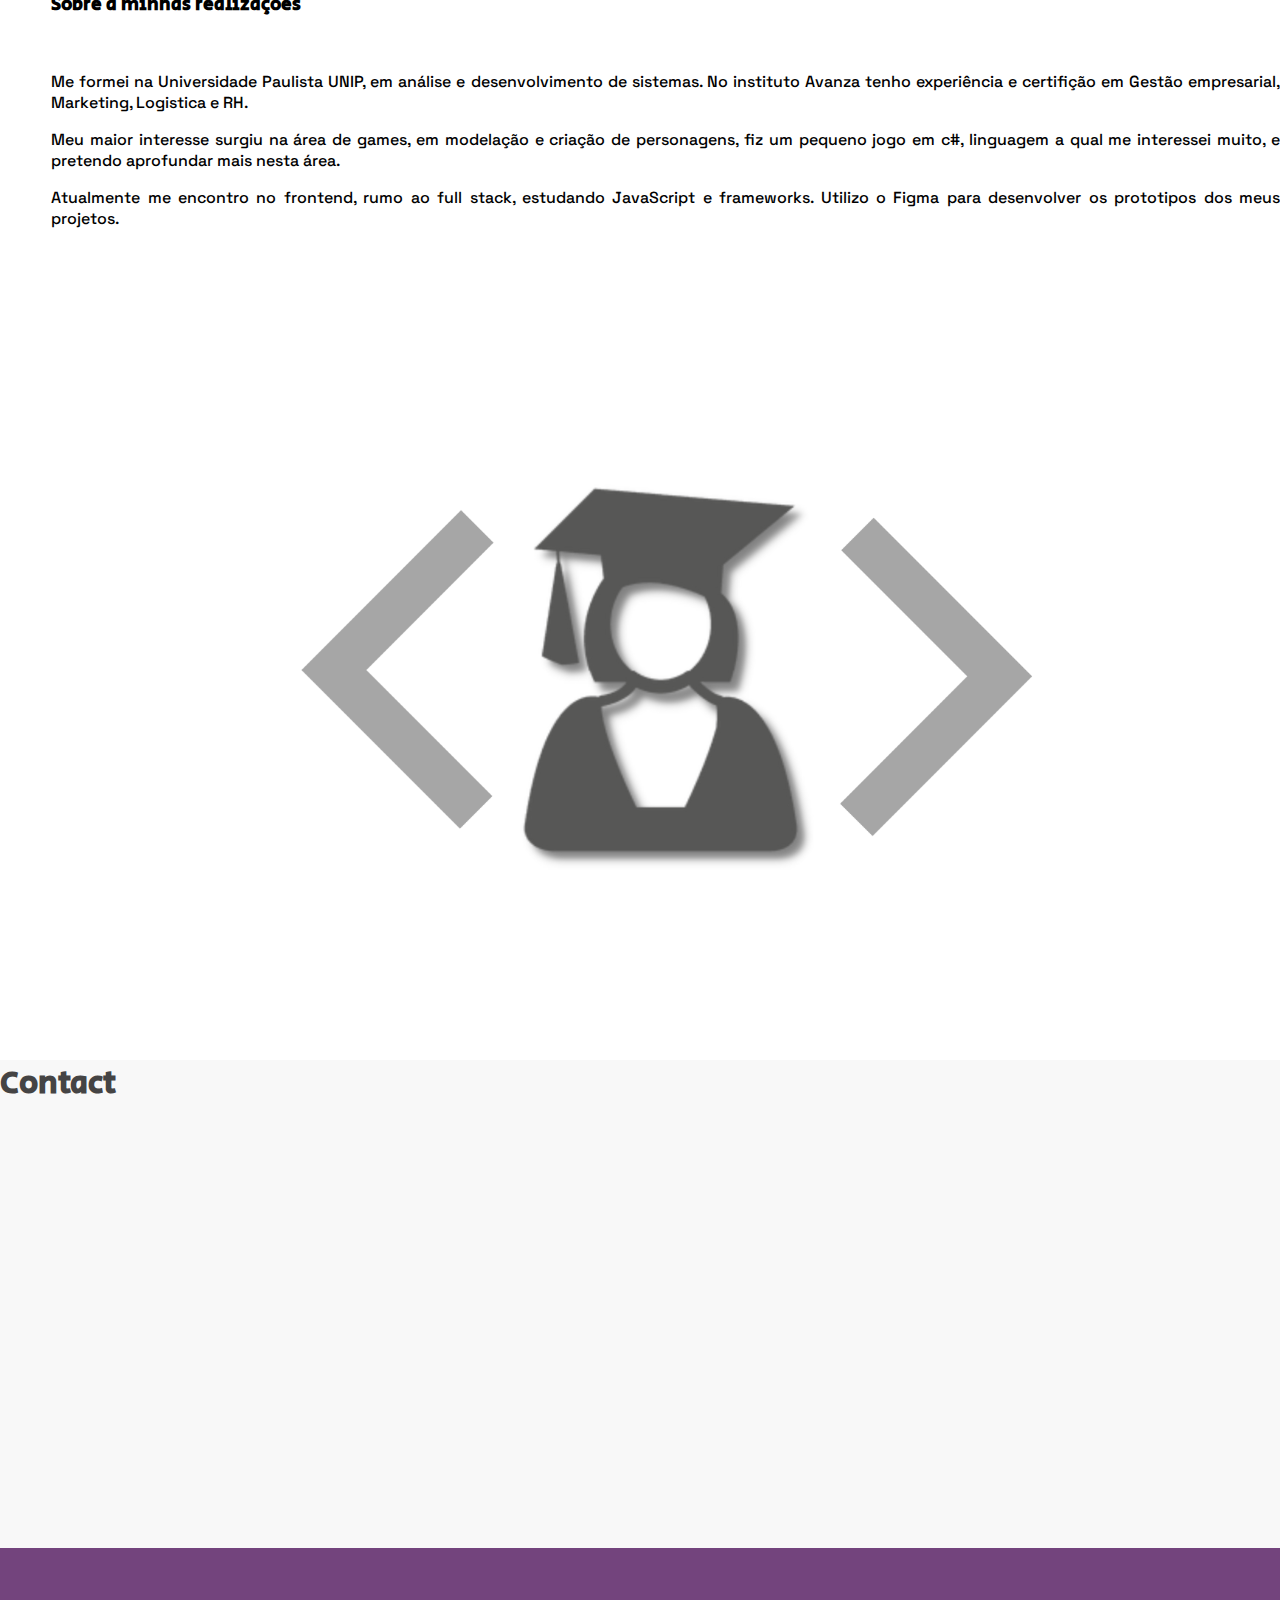
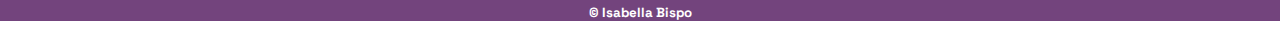
==== commit ab3a231f: "update arquivos" ====
--- a/index.html
+++ b/index.html
@@ -7,28 +7,22 @@
   <meta name="viewport" content="width=device-width, initial-scale=1.0">
   <title>Portifolio</title>
 
-<<<<<<< HEAD
-<<<<<<< HEAD
+  <!--icone-->
   <link rel="icon" href="/imgs/cat.png">
+
+  <!-- link arquivos internos-->
   <link rel="stylesheet" href="./css/main.css">
-=======
-  <link rel="icon" href="imgs/cat.png">
-=======
-  <link rel="icon" href="/imgs/cat.png">
->>>>>>> 21e012baba61be529169454274af252a74f6ed30
-  <link rel="stylesheet" href="/css/main.css">
->>>>>>> 2c0c861e548cc868fffe4cc506d66a03a92e5973
+  <script defer src="./script.js"></script>
+
+  <!-- link externos-->
   <link href="https://cdn.jsdelivr.net/npm/bootstrap@5.2.2/dist/css/bootstrap.min.css" rel="stylesheet"
     integrity="sha384-Zenh87qX5JnK2Jl0vWa8Ck2rdkQ2Bzep5IDxbcnCeuOxjzrPF/et3URy9Bv1WTRi" crossorigin="anonymous">
-
-  <script defer src="./script.js"></script>
   <script src="https://cdn.jsdelivr.net/npm/bootstrap@5.2.2/dist/js/bootstrap.bundle.min.js"
     integrity="sha384-OERcA2EqjJCMA+/3y+gxIOqMEjwtxJY7qPCqsdltbNJuaOe923+mo//f6V8Qbsw3"
     crossorigin="anonymous"></script>
 </head>
 
 <body>
-
   <section class="section-Welcome">
     <div class="container">
       <div class="row">
@@ -39,7 +33,7 @@
         </div>
   </section>
   <br><br></br>
-  
+
   <section class="section-aboutMe">
     <div class="container">
       <di-v class="row">
@@ -61,20 +55,18 @@
     </div>
     </div>
   </section>
- 
-  <!-- another sectin online-->
 
-    <section class="another_section-aboutMe">
+  <section class="another_section-aboutMe">
     <div class="container">
       <di-v class="row">
         <div class="col" id="anoter_mygif">
           <img src="./imgs/meugif.gif" class="rounded float-start" alt="..." id="another_gifimage">
         </div>
-        </div>
-        
-      <br><br><br><br><br>
-      <div class="container">
-        <di-v class="row">
+    </div>
+
+    <br><br><br><br><br>
+    <div class="container">
+      <di-v class="row">
         <div class="col" id="another_text-about">
           <div class="card" id="another_myCard">
             <div class="card-body i">
@@ -88,7 +80,7 @@
     </div>
     </div>
   </section>
-<!-- another section online-->
+
   <br>
   <br>
   <section class="section-skills">
@@ -118,21 +110,22 @@
             </div>
           </div>
         </div>
-        
+
   </section>
   <section class="realizations">
     <div class="container">
       <div class="row">
         <div class="col" id="sobreGrad">
           <h3>Sobre a minhas realizações</h3> <br>
-          <p> Me formei na Universidade Paulista UNIP, em análise e desenvolvimento de sistemas. No instituto Avanza tenho experiência e certifição em
+          <p> Me formei na Universidade Paulista UNIP, em análise e desenvolvimento de sistemas. No instituto Avanza
+            tenho experiência e certifição em
             Gestão empresarial, Marketing, Logistica e RH.</p>
           <p>Meu maior interesse surgiu na área de games, em modelação e criação de personagens, fiz um pequeno jogo
-           em c#, linguagem a qual me interessei muito, e pretendo aprofundar mais nesta área.</p>
-          <p>Atualmente me encontro no frontend, rumo ao full stack, estudando JavaScript e frameworks. Utilizo o Figma 
-          para desenvolver os prototipos dos meus projetos.
+            em c#, linguagem a qual me interessei muito, e pretendo aprofundar mais nesta área.</p>
+          <p>Atualmente me encontro no frontend, rumo ao full stack, estudando JavaScript e frameworks. Utilizo o Figma
+            para desenvolver os prototipos dos meus projetos.
           </p>
-          
+
         </div>
         <div class="col graduation" id="grad">
           <div class="imagegrad">
@@ -186,7 +179,7 @@
       </div>
     </div>
   </section>
-  
+
   <footer>
     <div class="container">
       <div class="row">
@@ -200,4 +193,4 @@
   </footer>
 </body>
 
-</html>
+</html>